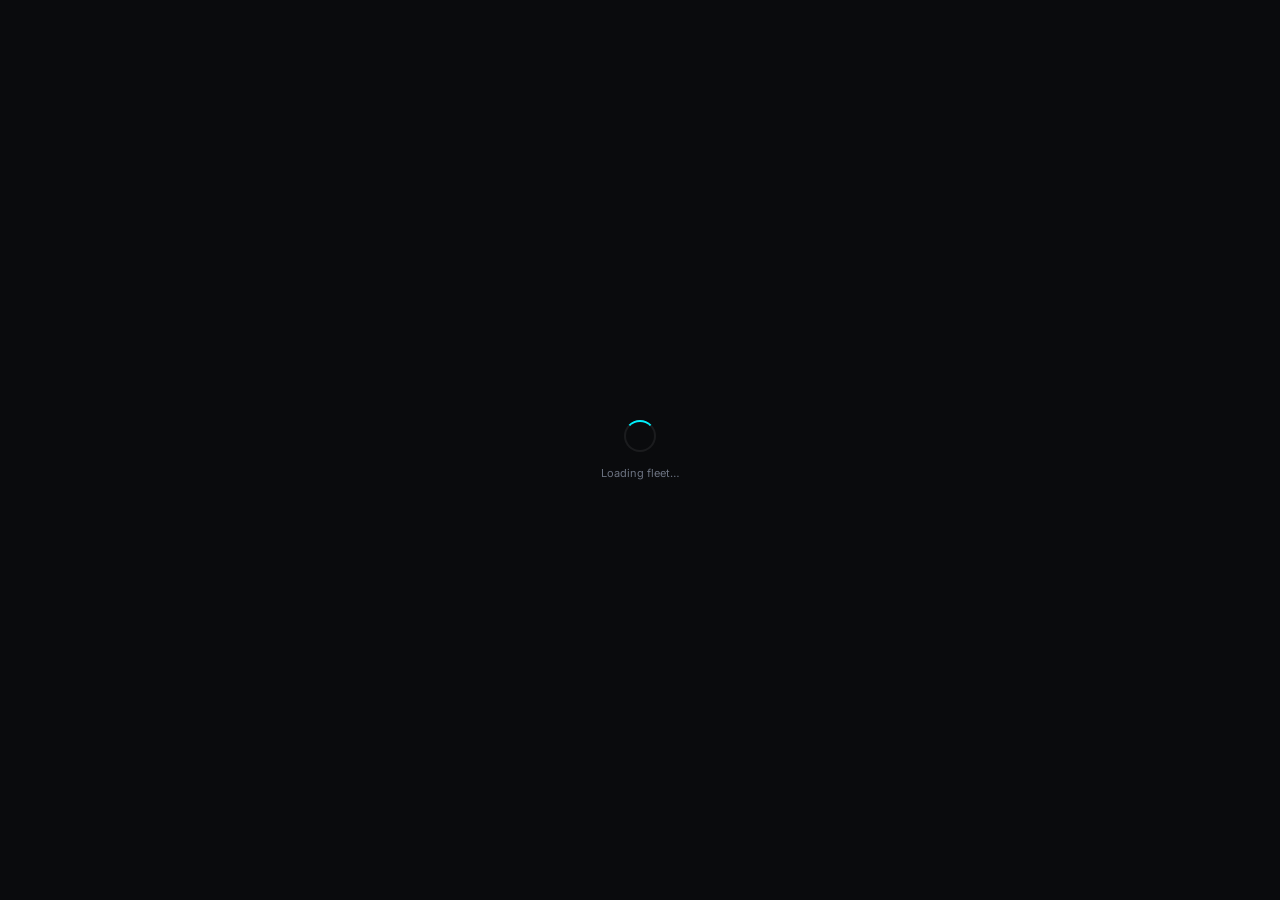
==== dashboard/fleet.html @ aa72e018 "fix: live ESKF track via background emitter, LIVE status bar, fleet page" ====
<!DOCTYPE html>
<html lang="en">
<head>
<meta charset="UTF-8"/>
<meta name="viewport" content="width=device-width, initial-scale=1.0"/>
<title>TRU-TRACK — Fleet</title>
<link rel="preconnect" href="https://fonts.googleapis.com">
<link href="https://fonts.googleapis.com/css2?family=Inter:wght@400;500;600;700;800&family=JetBrains+Mono:wght@500;700&display=swap" rel="stylesheet">
<link rel="stylesheet" href="https://unpkg.com/leaflet@1.9.4/dist/leaflet.css"/>
<script src="https://unpkg.com/leaflet@1.9.4/dist/leaflet.js"></script>
<style>
*{margin:0;padding:0;box-sizing:border-box}
:root{
  --bg:#0a0b0d;--card:rgba(15,17,22,0.97);--border:rgba(255,255,255,0.07);
  --border2:rgba(255,255,255,0.12);--text:#f0f1f3;--muted:#6b7280;
  --accent:#00f2fe;--accent2:#2d8cff;
  --green:#00e887;--yellow:#ffb800;--red:#ff4444;--purple:#a855f7;
  --font:'Inter',sans-serif;--mono:'JetBrains Mono',monospace;
}
html,body{height:100%;overflow:hidden;background:var(--bg);color:var(--text);font-family:var(--font)}

/* ── Layout ─────────────────────────────────────────────────────── */
.app{display:flex;height:100vh}
#map{flex:1;height:100vh}
.sidebar{width:310px;flex-shrink:0;height:100vh;background:var(--card);
  border-right:1px solid var(--border);display:flex;flex-direction:column;z-index:1000;
  backdrop-filter:blur(20px)}

/* ── Header ─────────────────────────────────────────────────────── */
.header{padding:14px 14px 12px;border-bottom:1px solid var(--border);display:flex;align-items:center;gap:9px}
.logo{width:30px;height:30px;border-radius:8px;background:linear-gradient(135deg,#00f2fe,#2d8cff);
      display:flex;align-items:center;justify-content:center;font-size:10px;font-weight:800;color:#000;flex-shrink:0}
.h-title{font-size:13px;font-weight:800;letter-spacing:-0.2px}
.h-sub{font-size:9px;color:var(--muted);margin-top:1px}
.back-btn{margin-left:auto;padding:4px 9px;border-radius:6px;background:rgba(255,255,255,0.04);
  border:1px solid var(--border);color:var(--muted);font-size:9px;cursor:pointer;
  text-decoration:none;transition:all 0.15s;white-space:nowrap;font-family:var(--font)}
.back-btn:hover{color:var(--text);border-color:var(--border2)}

/* ── Stat bar ───────────────────────────────────────────────────── */
.stats-bar{display:grid;grid-template-columns:repeat(3,1fr);border-bottom:1px solid var(--border);background:rgba(0,0,0,0.2)}
.stat{padding:10px 0;text-align:center}
.stat-num{font-size:20px;font-weight:800;font-family:var(--mono);display:block}
.stat-label{font-size:8px;color:var(--muted);text-transform:uppercase;letter-spacing:0.6px;margin-top:1px;display:block}
.g{color:var(--green)}.y{color:var(--yellow)}.r{color:var(--red)}

/* ── Section heading ────────────────────────────────────────────── */
.sec-head{padding:9px 13px 6px;font-size:8.5px;font-weight:700;text-transform:uppercase;
          letter-spacing:0.7px;color:var(--muted);display:flex;align-items:center;justify-content:space-between}
.sec-head span{display:flex;align-items:center;gap:5px}
.refresh-pill{padding:2px 7px;border-radius:8px;background:rgba(0,242,254,0.07);
              border:1px solid rgba(0,242,254,0.15);color:var(--accent);font-size:8px;cursor:pointer;transition:all 0.15s}
.refresh-pill:hover{background:rgba(0,242,254,0.16)}

/* ── Device list ────────────────────────────────────────────────── */
.device-list{overflow-y:auto;max-height:220px;padding:0 8px 8px}
.device-list::-webkit-scrollbar{width:2px}
.device-list::-webkit-scrollbar-thumb{background:var(--border)}

.dcard{display:flex;align-items:center;gap:8px;padding:9px 10px;border-radius:8px;
       margin-bottom:5px;border:1px solid var(--border);cursor:pointer;transition:all 0.15s;
       background:rgba(255,255,255,0.02);position:relative;overflow:hidden}
.dcard::before{content:'';position:absolute;left:0;top:0;bottom:0;width:2.5px;border-radius:2px}
.dcard.live::before{background:var(--green)}
.dcard.stale::before{background:var(--yellow)}
.dcard.offline::before{background:var(--red)}
.dcard:hover{background:rgba(255,255,255,0.05);border-color:var(--border2)}
.dcard.active{border-color:var(--accent);background:rgba(0,242,254,0.04)}
.d-dot{width:7px;height:7px;border-radius:50%;flex-shrink:0}
.d-dot.live{background:var(--green);box-shadow:0 0 6px var(--green)}
.d-dot.stale{background:var(--yellow)}.d-dot.offline{background:var(--red)}
.d-info{flex:1;min-width:0}
.d-id{font-size:10.5px;font-weight:700;font-family:var(--mono);white-space:nowrap;overflow:hidden;text-overflow:ellipsis}
.d-meta{font-size:8.5px;color:var(--muted);margin-top:1px}
.d-badge{font-size:8px;font-weight:700;padding:2px 6px;border-radius:8px;text-transform:uppercase;flex-shrink:0}
.d-badge.live{background:rgba(0,232,135,0.1);color:var(--green)}
.d-badge.stale{background:rgba(255,184,0,0.1);color:var(--yellow)}
.d-badge.offline{background:rgba(255,68,68,0.08);color:var(--red)}

/* ── Session picker ─────────────────────────────────────────────── */
.session-section{border-top:1px solid var(--border);padding:8px}
select{width:100%;background:#111316;color:var(--text);border:1px solid var(--border2);
       border-radius:7px;padding:8px 10px;font-size:10px;font-family:var(--mono);outline:none;cursor:pointer}
select:focus{border-color:var(--accent)}
select option{background:#111316}

.track-btns{display:grid;grid-template-columns:1fr 1fr;gap:6px;margin-top:7px}
.tbtn{padding:7px 4px;border-radius:7px;border:1px solid var(--border2);background:rgba(255,255,255,0.03);
      color:var(--muted);font-size:9px;font-weight:600;cursor:pointer;transition:all 0.15s;text-align:center;font-family:var(--font)}
.tbtn:hover{background:rgba(255,255,255,0.08);color:var(--text)}
.tbtn.active-gnss{background:rgba(255,59,48,0.1);border-color:rgba(255,59,48,0.4);color:#ff3b30}
.tbtn.active-eskf{background:rgba(45,140,255,0.1);border-color:rgba(45,140,255,0.4);color:#2d8cff}

/* ── Device info panel ──────────────────────────────────────────── */
.info-panel{border-top:1px solid var(--border);padding:8px 10px;flex:1;overflow-y:auto}
.info-panel::-webkit-scrollbar{width:2px}
.info-row{display:flex;justify-content:space-between;align-items:center;padding:4px 0;border-bottom:1px solid rgba(255,255,255,0.03)}
.info-row:last-child{border-bottom:none}
.info-lbl{font-size:8.5px;color:var(--muted);text-transform:uppercase;letter-spacing:0.4px}
.info-val{font-size:9.5px;font-family:var(--mono)}
.info-val.ok{color:var(--green)}.info-val.warn{color:var(--yellow)}.info-val.bad{color:var(--red)}

/* ── Status bar ─────────────────────────────────────────────────── */
.status-bar{padding:8px 13px;border-top:1px solid var(--border);display:flex;align-items:center;justify-content:space-between;flex-shrink:0}
.status-time{font-size:9px;color:var(--muted);font-family:var(--mono)}
.status-txt{font-size:9px;color:var(--muted)}

/* ── Map track legend ───────────────────────────────────────────── */
.map-legend{position:absolute;bottom:24px;right:12px;z-index:1000;background:rgba(10,11,13,0.9);
            backdrop-filter:blur(12px);border:1px solid var(--border2);border-radius:9px;padding:10px 13px;
            display:flex;flex-direction:column;gap:5px;min-width:140px}
.legend-row{display:flex;align-items:center;gap:7px;font-size:9px;color:var(--muted)}
.legend-line{width:22px;height:3px;border-radius:2px}

/* ── Leaflet popup ──────────────────────────────────────────────── */
.leaflet-popup-content-wrapper{background:rgba(12,14,20,0.96)!important;
  border:1px solid rgba(0,242,254,0.2)!important;border-radius:10px!important;
  box-shadow:0 12px 40px rgba(0,0,0,0.6)!important}
.leaflet-popup-content{margin:0!important;padding:0!important}
.leaflet-popup-tip{background:rgba(12,14,20,0.96)!important}
.leaflet-popup-close-button{color:rgba(255,255,255,0.5)!important;top:8px!important;right:8px!important}
.popup-body{padding:12px 14px;min-width:190px}
.popup-top{display:flex;align-items:center;gap:7px;margin-bottom:9px}
.popup-dot{width:8px;height:8px;border-radius:50%;flex-shrink:0}
.popup-id{font-family:var(--mono);font-size:10px;font-weight:700;color:#fff}
.popup-row{display:flex;justify-content:space-between;margin-bottom:4px}
.pl{font-size:8.5px;color:#6b7280;text-transform:uppercase;letter-spacing:0.4px}
.pv{font-size:9px;font-family:var(--mono);color:#e5e7eb}
.popup-select-btn{margin-top:10px;width:100%;padding:6px;border-radius:7px;
  background:rgba(0,242,254,0.08);border:1px solid rgba(0,242,254,0.2);
  color:#00f2fe;font-size:9px;font-weight:600;cursor:pointer;font-family:var(--font);transition:all 0.15s}
.popup-select-btn:hover{background:rgba(0,242,254,0.18)}

/* ── Loading ────────────────────────────────────────────────────── */
.loading{position:fixed;inset:0;background:var(--bg);z-index:9999;display:flex;flex-direction:column;align-items:center;justify-content:center;gap:14px}
.spinner{width:32px;height:32px;border:2.5px solid var(--border);border-top-color:var(--accent);border-radius:50%;animation:spin 0.7s linear infinite}
@keyframes spin{to{transform:rotate(360deg)}}
.loading p{font-size:11px;color:var(--muted)}

.empty{padding:20px;text-align:center;color:var(--muted);font-size:11px}
</style>
</head>
<body>

<div class="loading" id="loading"><div class="spinner"></div><p>Loading fleet…</p></div>

<div class="app" id="app" style="display:none">
  <!-- SIDEBAR -->
  <div class="sidebar">
    <div class="header">
      <div class="logo">TT</div>
      <div><div class="h-title">TRU-TRACK Fleet</div><div class="h-sub">Live fleet &amp; session tracking</div></div>
      <a class="back-btn" href="/">← Dashboard</a>
    </div>

    <div class="stats-bar">
      <div class="stat"><span class="stat-num" id="s-total">—</span><span class="stat-label">Devices</span></div>
      <div class="stat"><span class="stat-num g" id="s-live">—</span><span class="stat-label">Live</span></div>
      <div class="stat"><span class="stat-num r" id="s-off">—</span><span class="stat-label">Offline</span></div>
    </div>

    <!-- DEVICE LIST -->
    <div class="sec-head">
      <span>📡 Devices</span>
      <span class="refresh-pill" onclick="doFleetRefresh()">↻ <span id="cd">5s</span></span>
    </div>
    <div class="device-list" id="device-list"><div class="empty">Loading…</div></div>

    <!-- SESSION PICKER -->
    <div class="session-section">
      <div class="sec-head" style="padding:0 0 6px 0">
        <span>📂 Session — <span id="sel-dev-label" style="color:var(--accent);font-family:var(--mono)">select a device</span></span>
      </div>
      <select id="session-sel" disabled>
        <option value="">— select a device first —</option>
      </select>
      <div class="track-btns">
        <button class="tbtn" id="btn-gnss"  onclick="toggleTrack('gnss')">● GNSS track</button>
        <button class="tbtn" id="btn-eskf"  onclick="toggleTrack('eskf')">● ESKF track</button>
      </div>
    </div>

    <!-- DEVICE INFO -->
    <div class="sec-head" style="border-top:1px solid var(--border);padding-top:9px">
      <span>ℹ Device info</span>
    </div>
    <div class="info-panel" id="info-panel">
      <div class="empty" style="padding:12px 0">Select a device to view details</div>
    </div>

    <div class="status-bar">
      <span class="status-time" id="f-time">—</span>
      <span class="status-txt" id="f-txt">—</span>
    </div>
  </div>

  <!-- MAP -->
  <div style="position:relative;flex:1">
    <div id="map" style="width:100%;height:100vh"></div>
    <div class="map-legend">
      <div class="legend-row"><div class="legend-line" style="background:#00e887"></div>GNSS track</div>
      <div class="legend-row"><div class="legend-line" style="background:#2d8cff"></div>ESKF track</div>
      <div class="legend-row"><div class="legend-line" style="background:#00e887;border-radius:50%;width:10px;height:10px"></div>Live device</div>
      <div class="legend-row"><div class="legend-line" style="background:#ffb800;border-radius:50%;width:10px;height:10px"></div>Stale / no fix</div>
      <div class="legend-row"><div class="legend-line" style="background:#ff4444;border-radius:50%;width:10px;height:10px"></div>Offline</div>
    </div>
  </div>
</div>

<script>
const token = localStorage.getItem('access_token');
function api(url) {
  const h = {'Content-Type':'application/json'};
  if (token) h['Authorization'] = 'Bearer ' + token;
  return fetch(url, {headers:h, cache:'no-store'});
}

// ── IST helpers ───────────────────────────────────────────────────
function nowIST() {
  return new Date().toLocaleTimeString('en-IN',{timeZone:'Asia/Kolkata',hour12:false,
    hour:'2-digit',minute:'2-digit',second:'2-digit'}) + ' IST';
}
function ageStr(s) {
  if (s == null) return '—';
  if (s < 60)   return s.toFixed(0) + 's ago';
  if (s < 3600) return (s/60).toFixed(0) + 'm ago';
  return (s/3600).toFixed(1) + 'h ago';
}

// ── Map init ──────────────────────────────────────────────────────
const map = L.map('map',{zoomControl:true,attributionControl:false});
L.tileLayer('https://server.arcgisonline.com/ArcGIS/rest/services/World_Imagery/MapServer/tile/{z}/{y}/{x}',{maxZoom:20}).addTo(map);
L.tileLayer('https://{s}.basemaps.cartocdn.com/dark_only_labels/{z}/{x}/{y}{r}.png',{maxZoom:20,opacity:0.7}).addTo(map);
map.setView([21.17,72.83],13);

// ── State ─────────────────────────────────────────────────────────
let fleetData      = [];
let deviceMarkers  = {};
let gnssPolyline   = L.polyline([],{color:'#00e887',weight:3,opacity:0.9}).addTo(map);
let eskfPolyline   = L.polyline([],{color:'#2d8cff',weight:3,opacity:0.9}).addTo(map);
let selectedId     = null;
let selectedSessId = null;
let showGnss       = true;
let showEskf       = true;
let countdown      = 5;
let cdTimer        = null;
let liveInterval   = null;

function markerIcon(online, fix) {
  const c = online==='live'?(fix?'#00e887':'#ffb800'):online==='stale'?'#ffb800':'#ff4444';
  const sz = online==='live'?14:10;
  const gw = online==='live'?`box-shadow:0 0 8px ${c},0 0 16px ${c}55;`:'';
  return L.divIcon({
    className:'',
    html:`<div style="width:${sz}px;height:${sz}px;border-radius:50%;background:${c};
      border:2.5px solid rgba(255,255,255,0.85);${gw}transform:translate(-50%,-50%)"></div>`,
    iconSize:[0,0],iconAnchor:[0,0]
  });
}

function popupHtml(d) {
  const c = d.online==='live'?'#00e887':d.online==='stale'?'#ffb800':'#ff4444';
  const gw = d.online==='live'?`box-shadow:0 0 6px ${c};`:'';
  return `<div class="popup-body">
    <div class="popup-top">
      <div class="popup-dot" style="background:${c};${gw}"></div>
      <div class="popup-id">${d.device_id}</div>
    </div>
    <div class="popup-row"><span class="pl">Status</span><span class="pv">${d.online.toUpperCase()}</span></div>
    <div class="popup-row"><span class="pl">GNSS fix</span><span class="pv" style="color:${d.fix_valid?'#00e887':'#ffb800'}">${d.fix_valid?'✓ Valid':'✗ Lost'}</span></div>
    <div class="popup-row"><span class="pl">Sats / HDOP</span><span class="pv">${d.sats??'—'} / ${d.hdop!=null?Number(d.hdop).toFixed(1):'—'}</span></div>
    <div class="popup-row"><span class="pl">Speed</span><span class="pv">${d.speed_mps!=null?(Number(d.speed_mps)*3.6).toFixed(1)+' km/h':'—'}</span></div>
    <div class="popup-row"><span class="pl">Last seen</span><span class="pv">${(d.last_seen_display||'—').split(' ').slice(1).join(' ')+' IST'}</span></div>
    <div class="popup-row"><span class="pl">Age</span><span class="pv">${ageStr(d.age_s)}</span></div>
    <button class="popup-select-btn" onclick="selectDevice('${d.device_id}')">Select this device →</button>
  </div>`;
}

// ── Fleet fetch ───────────────────────────────────────────────────
async function doFleetRefresh() {
  clearInterval(cdTimer);
  try {
    const res = await api('/api/fleet');
    if (res.status===401){window.location.href='/login';return;}
    const data = await res.json();
    if (Array.isArray(data)) renderFleet(data);
  } catch(e) {
    document.getElementById('f-txt').textContent = 'Connection error';
  }
  startCountdown();
}

function startCountdown() {
  countdown = 5;
  document.getElementById('cd').textContent = '5s';
  clearInterval(cdTimer);
  cdTimer = setInterval(()=>{
    countdown--;
    document.getElementById('cd').textContent = countdown+'s';
    if (countdown<=0){clearInterval(cdTimer);doFleetRefresh();}
  },1000);
}

function renderFleet(devices) {
  fleetData = devices;
  const live  = devices.filter(d=>d.online==='live').length;
  const off   = devices.filter(d=>d.online!=='live').length;
  document.getElementById('s-total').textContent = devices.length;
  document.getElementById('s-live').textContent  = live;
  document.getElementById('s-off').textContent   = off;

  const order = {live:0,stale:1,offline:2};
  const sorted = [...devices].sort((a,b)=>(order[a.online]||9)-(order[b.online]||9));

  const list = document.getElementById('device-list');
  list.innerHTML = devices.length ? sorted.map(d=>{
    const lastT = d.last_seen_display ? d.last_seen_display.split(' ').slice(1).join(' ')+' IST' : '—';
    return `<div class="dcard ${d.lat&&d.lon?d.online:'offline'}${selectedId===d.device_id?' active':''}" onclick="selectDevice('${d.device_id}')">
      <div class="d-dot ${d.lat&&d.lon?d.online:'offline'}"></div>
      <div class="d-info">
        <div class="d-id" title="${d.device_id}">${d.device_id}</div>
        <div class="d-meta">${lastT} · ${ageStr(d.age_s)}</div>
      </div>
      <div class="d-badge ${d.online}">${d.online}</div>
    </div>`;
  }).join('') : `<div class="empty">No devices found</div>`;

  // Update markers
  const seen = new Set();
  for (const d of devices) {
    if (!d.lat||!d.lon) continue;
    seen.add(d.device_id);
    const ll   = [d.lat, d.lon];
    const icon = markerIcon(d.online, d.fix_valid);
    const html = popupHtml(d);
    if (deviceMarkers[d.device_id]) {
      deviceMarkers[d.device_id].setLatLng(ll).setIcon(icon);
      if (deviceMarkers[d.device_id].isPopupOpen())
        deviceMarkers[d.device_id].getPopup().setContent(html);
    } else {
      const m = L.marker(ll,{icon}).addTo(map)
        .bindPopup(html,{maxWidth:220,minWidth:200});
      m.on('click',()=>selectDevice(d.device_id));
      deviceMarkers[d.device_id] = m;
    }
  }
  for (const id of Object.keys(deviceMarkers)) {
    if (!seen.has(id)){map.removeLayer(deviceMarkers[id]);delete deviceMarkers[id];}
  }

  // If selected device is live, update its info panel
  if (selectedId) {
    const d = fleetData.find(x=>x.device_id===selectedId);
    if (d) renderInfoPanel(d);
  }

  document.getElementById('f-time').textContent = nowIST();
  document.getElementById('f-txt').textContent = `${devices.length} device${devices.length!==1?'s':''} · ${live} live`;
}

// ── Device selection ──────────────────────────────────────────────
async function selectDevice(id) {
  selectedId = id;

  // Highlight card
  document.querySelectorAll('.dcard').forEach(c=>c.classList.toggle('active',c.dataset&&c.dataset.id===id));

  // Fly to device
  const d = fleetData.find(x=>x.device_id===id);
  if (d&&d.lat&&d.lon) {
    map.setView([d.lat,d.lon],17,{animate:true});
    if (deviceMarkers[id]) deviceMarkers[id].openPopup();
  }

  document.getElementById('sel-dev-label').textContent = id;
  renderInfoPanel(d||{device_id:id});
  await loadSessions(id);
}

function renderInfoPanel(d) {
  const lastT = d.last_seen_display ? d.last_seen_display.split(' ').slice(1).join(' ')+' IST' : '—';
  const fixC  = d.fix_valid?'ok':'warn';
  const onC   = d.online==='live'?'ok':d.online==='stale'?'warn':'bad';
  document.getElementById('info-panel').innerHTML = `
    <div class="info-row"><span class="info-lbl">Status</span><span class="info-val ${onC}">${(d.online||'unknown').toUpperCase()}</span></div>
    <div class="info-row"><span class="info-lbl">GNSS Fix</span><span class="info-val ${fixC}">${d.fix_valid?'✓ Valid':'✗ Lost'}</span></div>
    <div class="info-row"><span class="info-lbl">Satellites</span><span class="info-val">${d.sats??'—'}</span></div>
    <div class="info-row"><span class="info-lbl">HDOP</span><span class="info-val">${d.hdop!=null?Number(d.hdop).toFixed(1):'—'}</span></div>
    <div class="info-row"><span class="info-lbl">Speed</span><span class="info-val">${d.speed_mps!=null?(Number(d.speed_mps)*3.6).toFixed(1)+' km/h':'—'}</span></div>
    <div class="info-row"><span class="info-lbl">WiFi</span><span class="info-val">${d.wifi_rssi_dbm!=null?d.wifi_rssi_dbm+' dBm':'—'}</span></div>
    <div class="info-row"><span class="info-lbl">ESKF</span><span class="info-val ${d.eskf_init?'ok':'warn'}">${d.eskf_init?'Initialized':'Waiting'}</span></div>
    <div class="info-row"><span class="info-lbl">Last seen</span><span class="info-val">${lastT}</span></div>
    <div class="info-row"><span class="info-lbl">Age</span><span class="info-val">${ageStr(d.age_s)}</span></div>
    <div class="info-row"><span class="info-lbl">Firmware</span><span class="info-val">${d.fw_version||'—'}</span></div>
  `;
}

// ── Sessions ──────────────────────────────────────────────────────
async function loadSessions(device_id) {
  const sel = document.getElementById('session-sel');
  sel.disabled = true;
  sel.innerHTML = '<option value="">Loading…</option>';
  gnssPolyline.setLatLngs([]);
  eskfPolyline.setLatLngs([]);

  try {
    const res  = await api(`/api/sessions/${encodeURIComponent(device_id)}`);
    const list = await res.json();
    if (!Array.isArray(list)||!list.length) {
      sel.innerHTML = '<option value="">No sessions found</option>';
      return;
    }
    sel.innerHTML = `<option value="LIVE">▶ LIVE — latest position</option>` +
      list.map(s=>`<option value="${s.session_id||''}">${s.label||s.session_id||'Session'}</option>`).join('');
    sel.disabled = false;
    sel.onchange = () => loadTrack(device_id, sel.value);
    // Auto-load live
    sel.value = 'LIVE';
    await loadTrack(device_id, 'LIVE');
  } catch(e) {
    sel.innerHTML = '<option value="">Error loading sessions</option>';
  }
}

// ── Track loading ─────────────────────────────────────────────────
async function loadTrack(device_id, session_key) {
  clearInterval(liveInterval);
  gnssPolyline.setLatLngs([]);
  eskfPolyline.setLatLngs([]);

  if (session_key === 'LIVE') {
    await fetchLiveTrack(device_id);
    liveInterval = setInterval(()=>fetchLiveTrack(device_id), 5000);
  } else {
    await fetchHistoricalTrack(device_id, session_key);
  }
}

async function fetchLiveTrack(device_id) {
  // For live, fetch last 5 minutes of track
  const end   = new Date();
  const start = new Date(end.getTime() - 5*60*1000);
  const q = `?start=${start.toISOString()}&end=${end.toISOString()}`;
  try {
    const [rg, re] = await Promise.all([
      api(`/api/gnss/track/${encodeURIComponent(device_id)}${q}`),
      api(`/api/eskf/track/${encodeURIComponent(device_id)}${q}`)
    ]);
    const gd = await rg.json();
    const ed = await re.json();
    applyTrack(gd, ed, true);
  } catch(e){}
}

async function fetchHistoricalTrack(device_id, session_id) {
  const q = session_id ? `?session_id=${encodeURIComponent(session_id)}` : '';
  try {
    const [rg, re] = await Promise.all([
      api(`/api/gnss/track/${encodeURIComponent(device_id)}${q}`),
      api(`/api/eskf/track/${encodeURIComponent(device_id)}${q}`)
    ]);
    const gd = await rg.json();
    const ed = await re.json();
    applyTrack(gd, ed, false);
  } catch(e){}
}

function applyTrack(gnssData, eskfData, fitBounds) {
  const gPath = Array.isArray(gnssData)
    ? gnssData.filter(p=>p.lat&&p.lon&&Math.abs(p.lat)>0.01).map(p=>([p.lat,p.lon])) : [];
  const ePath = Array.isArray(eskfData)
    ? eskfData.filter(p=>p.lat&&p.lon&&Math.abs(p.lat)>0.01).map(p=>([p.lat,p.lon])) : [];

  if (showGnss) gnssPolyline.setLatLngs(gPath);
  if (showEskf) eskfPolyline.setLatLngs(ePath);

  if (fitBounds) {
    const all = [...gPath, ...ePath];
    if (all.length > 1) {
      map.fitBounds(L.latLngBounds(all), {padding:[40,40]});
    } else if (all.length === 1) {
      map.setView(all[0], 17);
    }
  }
}

function toggleTrack(type) {
  if (type==='gnss') {
    showGnss = !showGnss;
    document.getElementById('btn-gnss').classList.toggle('active-gnss', showGnss);
    if (!showGnss) gnssPolyline.setLatLngs([]);
    else { const sel=document.getElementById('session-sel'); if(selectedId) loadTrack(selectedId, sel.value); }
  } else {
    showEskf = !showEskf;
    document.getElementById('btn-eskf').classList.toggle('active-eskf', showEskf);
    if (!showEskf) eskfPolyline.setLatLngs([]);
    else { const sel=document.getElementById('session-sel'); if(selectedId) loadTrack(selectedId, sel.value); }
  }
}

// ── Init ──────────────────────────────────────────────────────────
async function init() {
  if (!token) { window.location.href='/login'; return; }
  document.getElementById('loading').style.display = 'none';
  document.getElementById('app').style.display = 'flex';
  // Set initial track btn states
  document.getElementById('btn-gnss').classList.add('active-gnss');
  document.getElementById('btn-eskf').classList.add('active-eskf');
  await doFleetRefresh();
}

init();
</script>
</body>
</html>
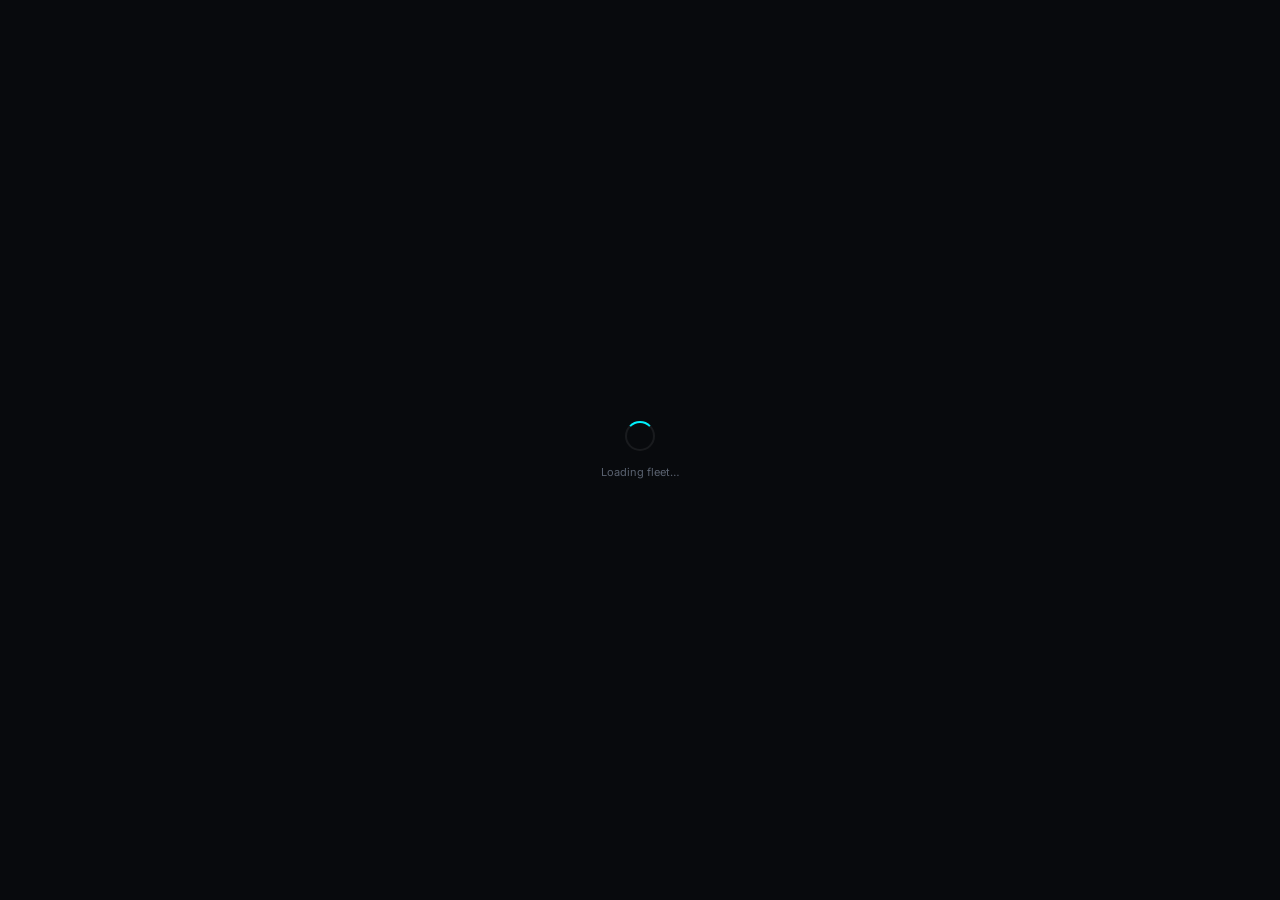
==== commit 9463cc4d: "fix: fleet token key tt_access_token, fleet route nginx, socket.io safe init" ====
--- a/dashboard/fleet.html
+++ b/dashboard/fleet.html
@@ -4,509 +4,552 @@
 <meta charset="UTF-8"/>
 <meta name="viewport" content="width=device-width, initial-scale=1.0"/>
 <title>TRU-TRACK — Fleet</title>
-<link rel="preconnect" href="https://fonts.googleapis.com">
 <link href="https://fonts.googleapis.com/css2?family=Inter:wght@400;500;600;700;800&family=JetBrains+Mono:wght@500;700&display=swap" rel="stylesheet">
 <link rel="stylesheet" href="https://unpkg.com/leaflet@1.9.4/dist/leaflet.css"/>
 <script src="https://unpkg.com/leaflet@1.9.4/dist/leaflet.js"></script>
+<script src="/socket.io/socket.io.js"></script>
 <style>
 *{margin:0;padding:0;box-sizing:border-box}
 :root{
-  --bg:#0a0b0d;--card:rgba(15,17,22,0.97);--border:rgba(255,255,255,0.07);
-  --border2:rgba(255,255,255,0.12);--text:#f0f1f3;--muted:#6b7280;
-  --accent:#00f2fe;--accent2:#2d8cff;
-  --green:#00e887;--yellow:#ffb800;--red:#ff4444;--purple:#a855f7;
+  --bg:#080a0d;--card:#0e1014;--border:rgba(255,255,255,0.07);
+  --border2:rgba(255,255,255,0.13);--text:#f0f1f3;--muted:#5a6270;
+  --green:#00e887;--yellow:#ffb800;--red:#ff4444;
   --font:'Inter',sans-serif;--mono:'JetBrains Mono',monospace;
 }
 html,body{height:100%;overflow:hidden;background:var(--bg);color:var(--text);font-family:var(--font)}
-
-/* ── Layout ─────────────────────────────────────────────────────── */
 .app{display:flex;height:100vh}
+
+/* ── Map ───────────────────────────────────────────────── */
 #map{flex:1;height:100vh}
-.sidebar{width:310px;flex-shrink:0;height:100vh;background:var(--card);
-  border-right:1px solid var(--border);display:flex;flex-direction:column;z-index:1000;
-  backdrop-filter:blur(20px)}
-
-/* ── Header ─────────────────────────────────────────────────────── */
-.header{padding:14px 14px 12px;border-bottom:1px solid var(--border);display:flex;align-items:center;gap:9px}
-.logo{width:30px;height:30px;border-radius:8px;background:linear-gradient(135deg,#00f2fe,#2d8cff);
-      display:flex;align-items:center;justify-content:center;font-size:10px;font-weight:800;color:#000;flex-shrink:0}
-.h-title{font-size:13px;font-weight:800;letter-spacing:-0.2px}
-.h-sub{font-size:9px;color:var(--muted);margin-top:1px}
-.back-btn{margin-left:auto;padding:4px 9px;border-radius:6px;background:rgba(255,255,255,0.04);
-  border:1px solid var(--border);color:var(--muted);font-size:9px;cursor:pointer;
-  text-decoration:none;transition:all 0.15s;white-space:nowrap;font-family:var(--font)}
-.back-btn:hover{color:var(--text);border-color:var(--border2)}
-
-/* ── Stat bar ───────────────────────────────────────────────────── */
-.stats-bar{display:grid;grid-template-columns:repeat(3,1fr);border-bottom:1px solid var(--border);background:rgba(0,0,0,0.2)}
+
+/* ── Sidebar ───────────────────────────────────────────── */
+.sidebar{
+  width:290px;flex-shrink:0;height:100vh;
+  background:var(--card);border-right:1px solid var(--border);
+  display:flex;flex-direction:column;z-index:1000;
+}
+
+/* Header */
+.hdr{padding:14px 14px 12px;border-bottom:1px solid var(--border);
+  display:flex;align-items:center;gap:9px}
+.logo{width:32px;height:32px;border-radius:9px;
+  background:linear-gradient(135deg,#00f2fe,#2d8cff);
+  display:flex;align-items:center;justify-content:center;
+  font-size:11px;font-weight:800;color:#000;flex-shrink:0}
+.hdr-text{flex:1}
+.hdr-t{font-size:13px;font-weight:800;letter-spacing:-0.2px}
+.hdr-s{font-size:9px;color:var(--muted);margin-top:1px}
+.back{padding:4px 9px;border-radius:6px;
+  background:rgba(255,255,255,0.04);border:1px solid var(--border);
+  color:var(--muted);font-size:9px;text-decoration:none;
+  transition:all 0.15s;white-space:nowrap}
+.back:hover{color:var(--text);border-color:var(--border2)}
+
+/* Stats */
+.stats{display:grid;grid-template-columns:repeat(3,1fr);
+  border-bottom:1px solid var(--border)}
 .stat{padding:10px 0;text-align:center}
-.stat-num{font-size:20px;font-weight:800;font-family:var(--mono);display:block}
-.stat-label{font-size:8px;color:var(--muted);text-transform:uppercase;letter-spacing:0.6px;margin-top:1px;display:block}
+.stat-n{font-size:20px;font-weight:800;font-family:var(--mono);display:block}
+.stat-l{font-size:8px;color:var(--muted);text-transform:uppercase;
+  letter-spacing:0.6px;margin-top:1px;display:block}
 .g{color:var(--green)}.y{color:var(--yellow)}.r{color:var(--red)}
 
-/* ── Section heading ────────────────────────────────────────────── */
-.sec-head{padding:9px 13px 6px;font-size:8.5px;font-weight:700;text-transform:uppercase;
-          letter-spacing:0.7px;color:var(--muted);display:flex;align-items:center;justify-content:space-between}
-.sec-head span{display:flex;align-items:center;gap:5px}
-.refresh-pill{padding:2px 7px;border-radius:8px;background:rgba(0,242,254,0.07);
-              border:1px solid rgba(0,242,254,0.15);color:var(--accent);font-size:8px;cursor:pointer;transition:all 0.15s}
-.refresh-pill:hover{background:rgba(0,242,254,0.16)}
-
-/* ── Device list ────────────────────────────────────────────────── */
-.device-list{overflow-y:auto;max-height:220px;padding:0 8px 8px}
-.device-list::-webkit-scrollbar{width:2px}
-.device-list::-webkit-scrollbar-thumb{background:var(--border)}
-
-.dcard{display:flex;align-items:center;gap:8px;padding:9px 10px;border-radius:8px;
-       margin-bottom:5px;border:1px solid var(--border);cursor:pointer;transition:all 0.15s;
-       background:rgba(255,255,255,0.02);position:relative;overflow:hidden}
-.dcard::before{content:'';position:absolute;left:0;top:0;bottom:0;width:2.5px;border-radius:2px}
-.dcard.live::before{background:var(--green)}
-.dcard.stale::before{background:var(--yellow)}
-.dcard.offline::before{background:var(--red)}
-.dcard:hover{background:rgba(255,255,255,0.05);border-color:var(--border2)}
-.dcard.active{border-color:var(--accent);background:rgba(0,242,254,0.04)}
+/* Action buttons */
+.actions{display:flex;gap:6px;padding:9px 10px;border-bottom:1px solid var(--border)}
+.btn{flex:1;padding:7px 4px;border-radius:7px;font-size:9.5px;font-weight:600;
+  cursor:pointer;transition:all 0.15s;text-align:center;font-family:var(--font);border:1px solid}
+.btn-live{background:rgba(0,232,135,0.08);border-color:rgba(0,232,135,0.25);color:var(--green)}
+.btn-live:hover{background:rgba(0,232,135,0.18)}
+.btn-all{background:rgba(255,255,255,0.04);border-color:var(--border2);color:var(--text)}
+.btn-all:hover{background:rgba(255,255,255,0.09)}
+.btn-none{background:rgba(255,68,68,0.05);border-color:rgba(255,68,68,0.2);color:var(--red)}
+.btn-none:hover{background:rgba(255,68,68,0.12)}
+
+/* Device list */
+.sec-label{padding:7px 12px 4px;font-size:8px;font-weight:700;
+  text-transform:uppercase;letter-spacing:0.8px;color:var(--muted)}
+.dlist{overflow-y:auto;flex:1;padding:0 8px 8px}
+.dlist::-webkit-scrollbar{width:2px}
+.dlist::-webkit-scrollbar-thumb{background:var(--border2)}
+
+/* Device card */
+.dcard{display:flex;align-items:center;gap:0;padding:0;
+  border-radius:9px;margin-bottom:6px;border:1px solid var(--border);
+  background:rgba(255,255,255,0.015);overflow:hidden;
+  transition:border-color 0.15s}
+.dcard.checked{border-color:var(--accent, #666)}
+.dcard:hover{border-color:var(--border2)}
+
+/* Checkbox area */
+.cb-wrap{padding:12px 10px 12px 12px;display:flex;align-items:center;cursor:pointer;flex-shrink:0}
+.cb{width:16px;height:16px;border-radius:4px;border:1.5px solid var(--border2);
+  display:flex;align-items:center;justify-content:center;flex-shrink:0;
+  transition:all 0.15s;cursor:pointer}
+.cb.on{border-color:transparent}
+.cb svg{display:none}
+.cb.on svg{display:block}
+
+/* Device info */
+.d-info{flex:1;padding:10px 10px 10px 0;min-width:0;cursor:pointer}
+.d-top{display:flex;align-items:center;gap:6px;margin-bottom:5px}
 .d-dot{width:7px;height:7px;border-radius:50%;flex-shrink:0}
-.d-dot.live{background:var(--green);box-shadow:0 0 6px var(--green)}
-.d-dot.stale{background:var(--yellow)}.d-dot.offline{background:var(--red)}
-.d-info{flex:1;min-width:0}
-.d-id{font-size:10.5px;font-weight:700;font-family:var(--mono);white-space:nowrap;overflow:hidden;text-overflow:ellipsis}
-.d-meta{font-size:8.5px;color:var(--muted);margin-top:1px}
-.d-badge{font-size:8px;font-weight:700;padding:2px 6px;border-radius:8px;text-transform:uppercase;flex-shrink:0}
+.d-dot.live{box-shadow:0 0 6px currentColor}
+.d-id{font-size:10px;font-weight:700;font-family:var(--mono);
+  white-space:nowrap;overflow:hidden;text-overflow:ellipsis;flex:1}
+.d-badge{font-size:8px;font-weight:700;padding:2px 6px;border-radius:8px;
+  text-transform:uppercase;flex-shrink:0}
 .d-badge.live{background:rgba(0,232,135,0.1);color:var(--green)}
 .d-badge.stale{background:rgba(255,184,0,0.1);color:var(--yellow)}
-.d-badge.offline{background:rgba(255,68,68,0.08);color:var(--red)}
-
-/* ── Session picker ─────────────────────────────────────────────── */
-.session-section{border-top:1px solid var(--border);padding:8px}
-select{width:100%;background:#111316;color:var(--text);border:1px solid var(--border2);
-       border-radius:7px;padding:8px 10px;font-size:10px;font-family:var(--mono);outline:none;cursor:pointer}
-select:focus{border-color:var(--accent)}
-select option{background:#111316}
-
-.track-btns{display:grid;grid-template-columns:1fr 1fr;gap:6px;margin-top:7px}
-.tbtn{padding:7px 4px;border-radius:7px;border:1px solid var(--border2);background:rgba(255,255,255,0.03);
-      color:var(--muted);font-size:9px;font-weight:600;cursor:pointer;transition:all 0.15s;text-align:center;font-family:var(--font)}
-.tbtn:hover{background:rgba(255,255,255,0.08);color:var(--text)}
-.tbtn.active-gnss{background:rgba(255,59,48,0.1);border-color:rgba(255,59,48,0.4);color:#ff3b30}
-.tbtn.active-eskf{background:rgba(45,140,255,0.1);border-color:rgba(45,140,255,0.4);color:#2d8cff}
-
-/* ── Device info panel ──────────────────────────────────────────── */
-.info-panel{border-top:1px solid var(--border);padding:8px 10px;flex:1;overflow-y:auto}
-.info-panel::-webkit-scrollbar{width:2px}
-.info-row{display:flex;justify-content:space-between;align-items:center;padding:4px 0;border-bottom:1px solid rgba(255,255,255,0.03)}
-.info-row:last-child{border-bottom:none}
-.info-lbl{font-size:8.5px;color:var(--muted);text-transform:uppercase;letter-spacing:0.4px}
-.info-val{font-size:9.5px;font-family:var(--mono)}
-.info-val.ok{color:var(--green)}.info-val.warn{color:var(--yellow)}.info-val.bad{color:var(--red)}
-
-/* ── Status bar ─────────────────────────────────────────────────── */
-.status-bar{padding:8px 13px;border-top:1px solid var(--border);display:flex;align-items:center;justify-content:space-between;flex-shrink:0}
-.status-time{font-size:9px;color:var(--muted);font-family:var(--mono)}
-.status-txt{font-size:9px;color:var(--muted)}
-
-/* ── Map track legend ───────────────────────────────────────────── */
-.map-legend{position:absolute;bottom:24px;right:12px;z-index:1000;background:rgba(10,11,13,0.9);
-            backdrop-filter:blur(12px);border:1px solid var(--border2);border-radius:9px;padding:10px 13px;
-            display:flex;flex-direction:column;gap:5px;min-width:140px}
-.legend-row{display:flex;align-items:center;gap:7px;font-size:9px;color:var(--muted)}
-.legend-line{width:22px;height:3px;border-radius:2px}
-
-/* ── Leaflet popup ──────────────────────────────────────────────── */
+.d-badge.offline{background:rgba(255,68,68,0.07);color:var(--red)}
+.d-stats{display:grid;grid-template-columns:1fr 1fr;gap:3px 10px}
+.d-stat{display:flex;flex-direction:column;gap:0}
+.d-stat-l{font-size:7.5px;color:var(--muted);text-transform:uppercase;letter-spacing:0.3px}
+.d-stat-v{font-size:9px;font-family:var(--mono)}
+.d-pkts{font-size:8px;color:var(--muted);margin-top:4px;font-family:var(--mono)}
+
+/* Color strip */
+.d-strip{width:3px;flex-shrink:0;align-self:stretch}
+
+/* Refresh bar */
+.rfr{padding:7px 10px;border-top:1px solid var(--border);
+  display:flex;align-items:center;justify-content:space-between;flex-shrink:0}
+.rfr-l{font-size:8.5px;color:var(--muted)}
+.rfr-t{font-family:var(--mono);color:#00f2fe;font-size:8.5px}
+.rfr-btn{padding:3px 8px;border-radius:5px;
+  background:rgba(0,242,254,0.07);border:1px solid rgba(0,242,254,0.18);
+  color:#00f2fe;font-size:8.5px;cursor:pointer;font-family:var(--font)}
+.rfr-btn:hover{background:rgba(0,242,254,0.16)}
+
+/* Footer */
+.ftr{padding:7px 12px;border-top:1px solid var(--border);
+  display:flex;justify-content:space-between;align-items:center;flex-shrink:0}
+.ftr-t{font-size:8.5px;color:var(--muted);font-family:var(--mono)}
+
+/* Map overlays */
+.map-wrap{position:relative;flex:1}
+.fit-btn{position:absolute;top:12px;right:12px;z-index:1000;
+  padding:8px 12px;border-radius:8px;
+  background:rgba(10,11,13,0.92);backdrop-filter:blur(12px);
+  border:1px solid var(--border2);color:var(--text);font-size:10px;
+  font-weight:600;cursor:pointer;font-family:var(--font);
+  transition:all 0.15s}
+.fit-btn:hover{background:rgba(255,255,255,0.1)}
+
+/* Legend */
+.legend{position:absolute;bottom:22px;right:12px;z-index:1000;
+  background:rgba(10,11,13,0.92);backdrop-filter:blur(12px);
+  border:1px solid var(--border2);border-radius:9px;padding:10px 13px;
+  min-width:120px}
+.leg-row{display:flex;align-items:center;gap:7px;
+  font-size:8.5px;color:var(--muted);margin-bottom:4px}
+.leg-row:last-child{margin-bottom:0}
+.leg-line{width:18px;height:3px;border-radius:2px;flex-shrink:0}
+
+/* Popup */
 .leaflet-popup-content-wrapper{background:rgba(12,14,20,0.96)!important;
-  border:1px solid rgba(0,242,254,0.2)!important;border-radius:10px!important;
+  border:1px solid rgba(255,255,255,0.12)!important;border-radius:10px!important;
   box-shadow:0 12px 40px rgba(0,0,0,0.6)!important}
 .leaflet-popup-content{margin:0!important;padding:0!important}
 .leaflet-popup-tip{background:rgba(12,14,20,0.96)!important}
-.leaflet-popup-close-button{color:rgba(255,255,255,0.5)!important;top:8px!important;right:8px!important}
-.popup-body{padding:12px 14px;min-width:190px}
-.popup-top{display:flex;align-items:center;gap:7px;margin-bottom:9px}
-.popup-dot{width:8px;height:8px;border-radius:50%;flex-shrink:0}
-.popup-id{font-family:var(--mono);font-size:10px;font-weight:700;color:#fff}
-.popup-row{display:flex;justify-content:space-between;margin-bottom:4px}
-.pl{font-size:8.5px;color:#6b7280;text-transform:uppercase;letter-spacing:0.4px}
+.leaflet-popup-close-button{color:rgba(255,255,255,0.4)!important;top:7px!important;right:7px!important}
+.pop{padding:12px 14px;min-width:170px}
+.pop-top{display:flex;align-items:center;gap:7px;margin-bottom:9px}
+.pop-dot{width:9px;height:9px;border-radius:50%;flex-shrink:0}
+.pop-id{font-family:var(--mono);font-size:10px;font-weight:700;color:#fff}
+.pr{display:flex;justify-content:space-between;margin-bottom:4px}
+.pl{font-size:8px;color:#6b7280;text-transform:uppercase;letter-spacing:0.4px}
 .pv{font-size:9px;font-family:var(--mono);color:#e5e7eb}
-.popup-select-btn{margin-top:10px;width:100%;padding:6px;border-radius:7px;
-  background:rgba(0,242,254,0.08);border:1px solid rgba(0,242,254,0.2);
-  color:#00f2fe;font-size:9px;font-weight:600;cursor:pointer;font-family:var(--font);transition:all 0.15s}
-.popup-select-btn:hover{background:rgba(0,242,254,0.18)}
-
-/* ── Loading ────────────────────────────────────────────────────── */
-.loading{position:fixed;inset:0;background:var(--bg);z-index:9999;display:flex;flex-direction:column;align-items:center;justify-content:center;gap:14px}
-.spinner{width:32px;height:32px;border:2.5px solid var(--border);border-top-color:var(--accent);border-radius:50%;animation:spin 0.7s linear infinite}
-@keyframes spin{to{transform:rotate(360deg)}}
+
+/* Loading */
+.loading{position:fixed;inset:0;background:var(--bg);z-index:9999;
+  display:flex;flex-direction:column;align-items:center;justify-content:center;gap:14px}
+.spin{width:30px;height:30px;border:2.5px solid var(--border);
+  border-top-color:#00f2fe;border-radius:50%;animation:sp 0.7s linear infinite}
+@keyframes sp{to{transform:rotate(360deg)}}
 .loading p{font-size:11px;color:var(--muted)}
-
-.empty{padding:20px;text-align:center;color:var(--muted);font-size:11px}
 </style>
 </head>
 <body>
 
-<div class="loading" id="loading"><div class="spinner"></div><p>Loading fleet…</p></div>
+<div class="loading" id="loading"><div class="spin"></div><p>Loading fleet…</p></div>
 
 <div class="app" id="app" style="display:none">
+  <!-- MAP -->
+  <div class="map-wrap">
+    <div id="map" style="width:100%;height:100vh"></div>
+    <button class="fit-btn" onclick="fitAll()">⊡ Fit all</button>
+    <div class="legend" id="legend" style="display:none"></div>
+  </div>
+
   <!-- SIDEBAR -->
   <div class="sidebar">
-    <div class="header">
+    <div class="hdr">
       <div class="logo">TT</div>
-      <div><div class="h-title">TRU-TRACK Fleet</div><div class="h-sub">Live fleet &amp; session tracking</div></div>
-      <a class="back-btn" href="/">← Dashboard</a>
+      <div class="hdr-text">
+        <div class="hdr-t">Fleet Map</div>
+        <div class="hdr-s">Multi-device live tracking</div>
+      </div>
+      <a class="back" href="/">← Dashboard</a>
     </div>
 
-    <div class="stats-bar">
-      <div class="stat"><span class="stat-num" id="s-total">—</span><span class="stat-label">Devices</span></div>
-      <div class="stat"><span class="stat-num g" id="s-live">—</span><span class="stat-label">Live</span></div>
-      <div class="stat"><span class="stat-num r" id="s-off">—</span><span class="stat-label">Offline</span></div>
+    <div class="stats">
+      <div class="stat"><span class="stat-n g" id="s-live">—</span><span class="stat-l">Live</span></div>
+      <div class="stat"><span class="stat-n y" id="s-sel">—</span><span class="stat-l">Selected</span></div>
+      <div class="stat"><span class="stat-n" id="s-pkt" style="color:#00f2fe">—</span><span class="stat-l">Pkts/s</span></div>
     </div>
 
-    <!-- DEVICE LIST -->
-    <div class="sec-head">
-      <span>📡 Devices</span>
-      <span class="refresh-pill" onclick="doFleetRefresh()">↻ <span id="cd">5s</span></span>
+    <div class="actions">
+      <button class="btn btn-live" onclick="selectLive()">● Show live</button>
+      <button class="btn btn-all"  onclick="selectAll()">☑ All</button>
+      <button class="btn btn-none" onclick="selectNone()">☐ None</button>
     </div>
-    <div class="device-list" id="device-list"><div class="empty">Loading…</div></div>
-
-    <!-- SESSION PICKER -->
-    <div class="session-section">
-      <div class="sec-head" style="padding:0 0 6px 0">
-        <span>📂 Session — <span id="sel-dev-label" style="color:var(--accent);font-family:var(--mono)">select a device</span></span>
-      </div>
-      <select id="session-sel" disabled>
-        <option value="">— select a device first —</option>
-      </select>
-      <div class="track-btns">
-        <button class="tbtn" id="btn-gnss"  onclick="toggleTrack('gnss')">● GNSS track</button>
-        <button class="tbtn" id="btn-eskf"  onclick="toggleTrack('eskf')">● ESKF track</button>
-      </div>
+
+    <div class="sec-label">Devices</div>
+    <div class="dlist" id="dlist"><div style="padding:16px;text-align:center;color:var(--muted);font-size:11px">Loading…</div></div>
+
+    <div class="rfr">
+      <span class="rfr-l">Refresh <span class="rfr-t" id="cd">5s</span></span>
+      <button class="rfr-btn" onclick="doFleet()">↻ Now</button>
     </div>
 
-    <!-- DEVICE INFO -->
-    <div class="sec-head" style="border-top:1px solid var(--border);padding-top:9px">
-      <span>ℹ Device info</span>
-    </div>
-    <div class="info-panel" id="info-panel">
-      <div class="empty" style="padding:12px 0">Select a device to view details</div>
-    </div>
-
-    <div class="status-bar">
-      <span class="status-time" id="f-time">—</span>
-      <span class="status-txt" id="f-txt">—</span>
-    </div>
-  </div>
-
-  <!-- MAP -->
-  <div style="position:relative;flex:1">
-    <div id="map" style="width:100%;height:100vh"></div>
-    <div class="map-legend">
-      <div class="legend-row"><div class="legend-line" style="background:#00e887"></div>GNSS track</div>
-      <div class="legend-row"><div class="legend-line" style="background:#2d8cff"></div>ESKF track</div>
-      <div class="legend-row"><div class="legend-line" style="background:#00e887;border-radius:50%;width:10px;height:10px"></div>Live device</div>
-      <div class="legend-row"><div class="legend-line" style="background:#ffb800;border-radius:50%;width:10px;height:10px"></div>Stale / no fix</div>
-      <div class="legend-row"><div class="legend-line" style="background:#ff4444;border-radius:50%;width:10px;height:10px"></div>Offline</div>
+    <div class="ftr">
+      <span class="ftr-t" id="ftr-t">—</span>
+      <span class="ftr-t" id="ftr-s">—</span>
     </div>
   </div>
 </div>
 
 <script>
-const token = localStorage.getItem('access_token');
-function api(url) {
-  const h = {'Content-Type':'application/json'};
-  if (token) h['Authorization'] = 'Bearer ' + token;
-  return fetch(url, {headers:h, cache:'no-store'});
-}
-
-// ── IST helpers ───────────────────────────────────────────────────
-function nowIST() {
-  return new Date().toLocaleTimeString('en-IN',{timeZone:'Asia/Kolkata',hour12:false,
-    hour:'2-digit',minute:'2-digit',second:'2-digit'}) + ' IST';
-}
-function ageStr(s) {
-  if (s == null) return '—';
-  if (s < 60)   return s.toFixed(0) + 's ago';
-  if (s < 3600) return (s/60).toFixed(0) + 'm ago';
-  return (s/3600).toFixed(1) + 'h ago';
-}
-
-// ── Map init ──────────────────────────────────────────────────────
+const token = localStorage.getItem('tt_access_token');
+function api(u){
+  const h={'Content-Type':'application/json'};
+  if(token) h['Authorization']='Bearer '+token;
+  return fetch(u,{headers:h,cache:'no-store'});
+}
+
+// ── Colour palette ─────────────────────────────────────
+const PALETTE = [
+  '#2d8cff','#00e887','#f97316','#a855f7',
+  '#eab308','#ec4899','#06b6d4','#ef4444'
+];
+let colorIdx = 0;
+const deviceColors = {};
+function getColor(did){
+  if(!deviceColors[did]) deviceColors[did] = PALETTE[(colorIdx++)%PALETTE.length];
+  return deviceColors[did];
+}
+
+// ── Helpers ─────────────────────────────────────────────
+function nowIST(){
+  return new Date().toLocaleTimeString('en-IN',{
+    timeZone:'Asia/Kolkata',hour12:false,
+    hour:'2-digit',minute:'2-digit',second:'2-digit'
+  })+' IST';
+}
+function ageStr(s){
+  if(s==null)return '—';
+  if(s<60)  return s.toFixed(0)+'s ago';
+  if(s<3600)return (s/60).toFixed(0)+'m ago';
+  return (s/3600).toFixed(1)+'h ago';
+}
+
+// ── State ────────────────────────────────────────────────
+let fleetData   = [];
+let selected    = new Set();   // checked device_ids
+let countdown   = 5;
+let cdTimer     = null;
+let pktRates    = {};
+let pktCounts   = {};
+let pktTimer    = null;
+
+// Per-device map objects (always created for all devices with position)
+let devMarkers    = {};   // device_id → L.marker
+let devPolylines  = {};   // device_id → L.polyline
+
+// ── Map ──────────────────────────────────────────────────
 const map = L.map('map',{zoomControl:true,attributionControl:false});
 L.tileLayer('https://server.arcgisonline.com/ArcGIS/rest/services/World_Imagery/MapServer/tile/{z}/{y}/{x}',{maxZoom:20}).addTo(map);
 L.tileLayer('https://{s}.basemaps.cartocdn.com/dark_only_labels/{z}/{x}/{y}{r}.png',{maxZoom:20,opacity:0.7}).addTo(map);
 map.setView([21.17,72.83],13);
 
-// ── State ─────────────────────────────────────────────────────────
-let fleetData      = [];
-let deviceMarkers  = {};
-let gnssPolyline   = L.polyline([],{color:'#00e887',weight:3,opacity:0.9}).addTo(map);
-let eskfPolyline   = L.polyline([],{color:'#2d8cff',weight:3,opacity:0.9}).addTo(map);
-let selectedId     = null;
-let selectedSessId = null;
-let showGnss       = true;
-let showEskf       = true;
-let countdown      = 5;
-let cdTimer        = null;
-let liveInterval   = null;
-
-function markerIcon(online, fix) {
-  const c = online==='live'?(fix?'#00e887':'#ffb800'):online==='stale'?'#ffb800':'#ff4444';
-  const sz = online==='live'?14:10;
-  const gw = online==='live'?`box-shadow:0 0 8px ${c},0 0 16px ${c}55;`:'';
+function mkMarkerIcon(col, online){
+  const sz = online==='live' ? 15 : 10;
+  const gw = online==='live' ? `box-shadow:0 0 8px ${col},0 0 18px ${col}55;` : '';
   return L.divIcon({
     className:'',
-    html:`<div style="width:${sz}px;height:${sz}px;border-radius:50%;background:${c};
-      border:2.5px solid rgba(255,255,255,0.85);${gw}transform:translate(-50%,-50%)"></div>`,
+    html:`<div style="width:${sz}px;height:${sz}px;border-radius:50%;
+      background:${col};border:2.5px solid rgba(255,255,255,0.9);${gw}
+      transform:translate(-50%,-50%)"></div>`,
     iconSize:[0,0],iconAnchor:[0,0]
   });
 }
 
-function popupHtml(d) {
-  const c = d.online==='live'?'#00e887':d.online==='stale'?'#ffb800':'#ff4444';
-  const gw = d.online==='live'?`box-shadow:0 0 6px ${c};`:'';
-  return `<div class="popup-body">
-    <div class="popup-top">
-      <div class="popup-dot" style="background:${c};${gw}"></div>
-      <div class="popup-id">${d.device_id}</div>
+function fitAll(){
+  const pts = [];
+  for(const did of Object.keys(devMarkers)){
+    const ll = devMarkers[did].getLatLng();
+    pts.push(ll);
+  }
+  for(const did of Object.keys(devPolylines)){
+    const lls = devPolylines[did].getLatLngs();
+    lls.forEach(ll=>pts.push(ll));
+  }
+  if(pts.length) map.fitBounds(L.latLngBounds(pts),{padding:[40,40]});
+}
+
+// ── Socket.IO ─────────────────────────────────────────────
+let socket;
+try {
+  socket = io(window.location.origin,{transports:['websocket','polling']});
+} catch(e) {
+  console.warn('Socket.IO not available — live updates disabled');
+  socket = {on:()=>{}, emit:()=>{}};
+}
+
+socket.on('connect',()=>{
+  // Rejoin all selected rooms on reconnect
+  selected.forEach(did=> socket.emit('join_device',{device_id:did}));
+});
+
+socket.on('live_eskf',(doc)=>{
+  const did = doc.device_id;
+  if(!did || !selected.has(did)) return;
+
+  pktCounts[did] = (pktCounts[did]||0) + 1;
+  pktRates[did]  = (pktRates[did]||0) + 1;
+
+  if(doc.lat && doc.lon && Math.abs(doc.lat)>0.01){
+    // Update marker
+    if(devMarkers[did]) devMarkers[did].setLatLng([doc.lat,doc.lon]);
+    // Extend polyline
+    if(devPolylines[did]) devPolylines[did].addLatLng([doc.lat,doc.lon]);
+  }
+
+  // Update pkt counter in card
+  const el = document.getElementById(`pkt-${did}`);
+  if(el) el.textContent = `${pktCounts[did]} pkts`;
+});
+
+// Pkt/s counter
+pktTimer = setInterval(()=>{
+  const total = Object.values(pktRates).reduce((a,b)=>a+b,0);
+  document.getElementById('s-pkt').textContent = total;
+  pktRates = {};
+},1000);
+
+// ── Checkbox helpers ──────────────────────────────────────
+function setSelected(did, on){
+  if(on){
+    selected.add(did);
+    socket.emit('join_device',{device_id:did});
+    // Create polyline if doesn't exist
+    const col = getColor(did);
+    if(!devPolylines[did]){
+      devPolylines[did] = L.polyline([],{color:col,weight:3,opacity:0.9}).addTo(map);
+    } else {
+      devPolylines[did].addTo(map);
+    }
+  } else {
+    selected.delete(did);
+    // Remove polyline from map (keep data)
+    if(devPolylines[did]) map.removeLayer(devPolylines[did]);
+  }
+  updateCard(did);
+  updateStats();
+  renderLegend();
+}
+
+function updateCard(did){
+  const card = document.getElementById(`card-${did}`);
+  if(!card) return;
+  const cb   = card.querySelector('.cb');
+  const on   = selected.has(did);
+  const col  = getColor(did);
+  card.style.setProperty('--accent', col);
+  card.classList.toggle('checked', on);
+  cb.classList.toggle('on', on);
+  cb.style.background = on ? col : 'transparent';
+  const strip = card.querySelector('.d-strip');
+  if(strip) strip.style.background = on ? col : 'rgba(255,255,255,0.06)';
+}
+
+function updateStats(){
+  const live = fleetData.filter(d=>d.online==='live').length;
+  document.getElementById('s-live').textContent = live;
+  document.getElementById('s-sel').textContent  = selected.size;
+}
+
+// ── Bulk actions ──────────────────────────────────────────
+function selectLive(){
+  fleetData.forEach(d=>{ if(d.online==='live') setSelected(d.device_id,true); });
+}
+function selectAll(){
+  fleetData.forEach(d=>setSelected(d.device_id,true));
+}
+function selectNone(){
+  [...selected].forEach(did=>setSelected(did,false));
+}
+
+// ── Fleet fetch ───────────────────────────────────────────
+async function doFleet(){
+  clearInterval(cdTimer);
+  try{
+    const res = await api('/api/fleet');
+    if(res.status===401){ window.location.href='/login'; return; }
+    const data = await res.json();
+    if(Array.isArray(data)) renderFleet(data);
+  }catch(e){
+    document.getElementById('ftr-s').textContent='Error';
+  }
+  startCD();
+}
+
+function startCD(){
+  countdown=5;
+  document.getElementById('cd').textContent='5s';
+  clearInterval(cdTimer);
+  cdTimer=setInterval(()=>{
+    countdown--;
+    document.getElementById('cd').textContent=countdown+'s';
+    if(countdown<=0){clearInterval(cdTimer);doFleet();}
+  },1000);
+}
+
+function renderFleet(devices){
+  fleetData = devices;
+  const order={live:0,stale:1,offline:2};
+  const sorted=[...devices].sort((a,b)=>(order[a.online]||9)-(order[b.online]||9));
+
+  // Assign colors
+  devices.forEach(d=>getColor(d.device_id));
+
+  // Update/create markers
+  const seen=new Set();
+  for(const d of devices){
+    const did=d.device_id, col=getColor(did);
+    seen.add(did);
+    if(d.lat&&d.lon){
+      const icon=mkMarkerIcon(col,d.online);
+      const pop=popHtml(d,col);
+      if(devMarkers[did]){
+        devMarkers[did].setLatLng([d.lat,d.lon]).setIcon(icon);
+        if(devMarkers[did].isPopupOpen()) devMarkers[did].getPopup().setContent(pop);
+      } else {
+        const m=L.marker([d.lat,d.lon],{icon}).addTo(map)
+          .bindPopup(pop,{maxWidth:200,minWidth:180});
+        m.on('click',()=>{});
+        devMarkers[did]=m;
+      }
+    }
+  }
+  // Remove gone devices
+  for(const did of Object.keys(devMarkers)){
+    if(!seen.has(did)){ map.removeLayer(devMarkers[did]); delete devMarkers[did]; }
+  }
+
+  // Render cards
+  const list=document.getElementById('dlist');
+  list.innerHTML = sorted.map(d=>{
+    const did=d.device_id, col=getColor(did);
+    const on=selected.has(did);
+    const lastT = d.last_seen_display
+      ? d.last_seen_display.split(' ').slice(1).join(' ')+' IST'
+      : '—';
+    const fixC  = d.fix_valid ? `color:${col}` : 'color:var(--yellow)';
+    const pkts  = pktCounts[did]||0;
+    return `<div class="dcard${on?' checked':''}" id="card-${did}" style="--accent:${col}">
+      <div class="d-strip" style="background:${on?col:'rgba(255,255,255,0.06)'}"></div>
+      <div class="cb-wrap" onclick="toggleCheck('${did}')">
+        <div class="cb${on?' on':''}" style="background:${on?col:'transparent'}">
+          <svg width="10" height="10" viewBox="0 0 10 10" fill="none">
+            <path d="M2 5l2.5 2.5L8 3" stroke="#000" stroke-width="1.5" stroke-linecap="round" stroke-linejoin="round"/>
+          </svg>
+        </div>
+      </div>
+      <div class="d-info" onclick="toggleCheck('${did}')">
+        <div class="d-top">
+          <div class="d-dot ${d.online}" style="color:${col};background:${col}"></div>
+          <div class="d-id" title="${did}">${did}</div>
+          <div class="d-badge ${d.online}">${d.online}</div>
+        </div>
+        <div class="d-stats">
+          <div class="d-stat">
+            <span class="d-stat-l">GNSS</span>
+            <span class="d-stat-v" style="${fixC}">${d.fix_valid?'✓ Fix':'✗ Lost'} · ${d.sats??'—'}sat</span>
+          </div>
+          <div class="d-stat">
+            <span class="d-stat-l">Last seen</span>
+            <span class="d-stat-v">${ageStr(d.age_s)}</span>
+          </div>
+          <div class="d-stat">
+            <span class="d-stat-l">WiFi</span>
+            <span class="d-stat-v">${d.wifi_rssi_dbm!=null?d.wifi_rssi_dbm+' dBm':'—'}</span>
+          </div>
+          <div class="d-stat">
+            <span class="d-stat-l">ESKF</span>
+            <span class="d-stat-v" style="color:${d.eskf_init?'var(--green)':'var(--yellow)'}">
+              ${d.eskf_init?'Ready':'Waiting'}
+            </span>
+          </div>
+        </div>
+        <div class="d-pkts" id="pkt-${did}">${pkts?pkts+' pkts':'—'}</div>
+      </div>
+    </div>`;
+  }).join('') || `<div style="padding:16px;text-align:center;color:var(--muted);font-size:11px">No devices found</div>`;
+
+  updateStats();
+  renderLegend();
+  document.getElementById('ftr-t').textContent=nowIST();
+  document.getElementById('ftr-s').textContent=`${devices.length} device${devices.length!==1?'s':''}`;
+}
+
+function toggleCheck(did){
+  setSelected(did, !selected.has(did));
+}
+
+// ── Legend ─────────────────────────────────────────────────
+function renderLegend(){
+  const lg=document.getElementById('legend');
+  const active=[...selected].filter(did=>fleetData.find(d=>d.device_id===did));
+  if(!active.length){ lg.style.display='none'; return; }
+  lg.style.display='block';
+  lg.innerHTML=active.map(did=>{
+    const col=getColor(did);
+    const shortId=did.split(':').slice(-3).join(':');
+    return `<div class="leg-row">
+      <div class="leg-line" style="background:${col}"></div>
+      <span style="font-family:var(--mono);color:${col};font-size:8.5px">${shortId}</span>
+    </div>`;
+  }).join('');
+}
+
+// ── Popup ───────────────────────────────────────────────────
+function popHtml(d,col){
+  const gw=d.online==='live'?`box-shadow:0 0 6px ${col};`:'';
+  const lastT=d.last_seen_display
+    ?(d.last_seen_display.split(' ').slice(1).join(' ')+' IST'):'—';
+  return `<div class="pop">
+    <div class="pop-top">
+      <div class="pop-dot" style="background:${col};${gw}"></div>
+      <div class="pop-id">${d.device_id}</div>
     </div>
-    <div class="popup-row"><span class="pl">Status</span><span class="pv">${d.online.toUpperCase()}</span></div>
-    <div class="popup-row"><span class="pl">GNSS fix</span><span class="pv" style="color:${d.fix_valid?'#00e887':'#ffb800'}">${d.fix_valid?'✓ Valid':'✗ Lost'}</span></div>
-    <div class="popup-row"><span class="pl">Sats / HDOP</span><span class="pv">${d.sats??'—'} / ${d.hdop!=null?Number(d.hdop).toFixed(1):'—'}</span></div>
-    <div class="popup-row"><span class="pl">Speed</span><span class="pv">${d.speed_mps!=null?(Number(d.speed_mps)*3.6).toFixed(1)+' km/h':'—'}</span></div>
-    <div class="popup-row"><span class="pl">Last seen</span><span class="pv">${(d.last_seen_display||'—').split(' ').slice(1).join(' ')+' IST'}</span></div>
-    <div class="popup-row"><span class="pl">Age</span><span class="pv">${ageStr(d.age_s)}</span></div>
-    <button class="popup-select-btn" onclick="selectDevice('${d.device_id}')">Select this device →</button>
+    <div class="pr"><span class="pl">Status</span><span class="pv">${d.online.toUpperCase()}</span></div>
+    <div class="pr"><span class="pl">GNSS</span><span class="pv" style="color:${d.fix_valid?'#00e887':'#ffb800'}">${d.fix_valid?'✓ Fix':'✗ Lost'} · ${d.sats??'—'} sat</span></div>
+    <div class="pr"><span class="pl">HDOP</span><span class="pv">${d.hdop!=null?Number(d.hdop).toFixed(1):'—'}</span></div>
+    <div class="pr"><span class="pl">Speed</span><span class="pv">${d.speed_mps!=null?(Number(d.speed_mps)*3.6).toFixed(1)+' km/h':'—'}</span></div>
+    <div class="pr"><span class="pl">Last seen</span><span class="pv">${lastT}</span></div>
+    <div class="pr"><span class="pl">Firmware</span><span class="pv">${d.fw_version||'—'}</span></div>
   </div>`;
 }
 
-// ── Fleet fetch ───────────────────────────────────────────────────
-async function doFleetRefresh() {
-  clearInterval(cdTimer);
-  try {
-    const res = await api('/api/fleet');
-    if (res.status===401){window.location.href='/login';return;}
-    const data = await res.json();
-    if (Array.isArray(data)) renderFleet(data);
-  } catch(e) {
-    document.getElementById('f-txt').textContent = 'Connection error';
-  }
-  startCountdown();
-}
-
-function startCountdown() {
-  countdown = 5;
-  document.getElementById('cd').textContent = '5s';
-  clearInterval(cdTimer);
-  cdTimer = setInterval(()=>{
-    countdown--;
-    document.getElementById('cd').textContent = countdown+'s';
-    if (countdown<=0){clearInterval(cdTimer);doFleetRefresh();}
-  },1000);
-}
-
-function renderFleet(devices) {
-  fleetData = devices;
-  const live  = devices.filter(d=>d.online==='live').length;
-  const off   = devices.filter(d=>d.online!=='live').length;
-  document.getElementById('s-total').textContent = devices.length;
-  document.getElementById('s-live').textContent  = live;
-  document.getElementById('s-off').textContent   = off;
-
-  const order = {live:0,stale:1,offline:2};
-  const sorted = [...devices].sort((a,b)=>(order[a.online]||9)-(order[b.online]||9));
-
-  const list = document.getElementById('device-list');
-  list.innerHTML = devices.length ? sorted.map(d=>{
-    const lastT = d.last_seen_display ? d.last_seen_display.split(' ').slice(1).join(' ')+' IST' : '—';
-    return `<div class="dcard ${d.lat&&d.lon?d.online:'offline'}${selectedId===d.device_id?' active':''}" onclick="selectDevice('${d.device_id}')">
-      <div class="d-dot ${d.lat&&d.lon?d.online:'offline'}"></div>
-      <div class="d-info">
-        <div class="d-id" title="${d.device_id}">${d.device_id}</div>
-        <div class="d-meta">${lastT} · ${ageStr(d.age_s)}</div>
-      </div>
-      <div class="d-badge ${d.online}">${d.online}</div>
-    </div>`;
-  }).join('') : `<div class="empty">No devices found</div>`;
-
-  // Update markers
-  const seen = new Set();
-  for (const d of devices) {
-    if (!d.lat||!d.lon) continue;
-    seen.add(d.device_id);
-    const ll   = [d.lat, d.lon];
-    const icon = markerIcon(d.online, d.fix_valid);
-    const html = popupHtml(d);
-    if (deviceMarkers[d.device_id]) {
-      deviceMarkers[d.device_id].setLatLng(ll).setIcon(icon);
-      if (deviceMarkers[d.device_id].isPopupOpen())
-        deviceMarkers[d.device_id].getPopup().setContent(html);
-    } else {
-      const m = L.marker(ll,{icon}).addTo(map)
-        .bindPopup(html,{maxWidth:220,minWidth:200});
-      m.on('click',()=>selectDevice(d.device_id));
-      deviceMarkers[d.device_id] = m;
-    }
-  }
-  for (const id of Object.keys(deviceMarkers)) {
-    if (!seen.has(id)){map.removeLayer(deviceMarkers[id]);delete deviceMarkers[id];}
-  }
-
-  // If selected device is live, update its info panel
-  if (selectedId) {
-    const d = fleetData.find(x=>x.device_id===selectedId);
-    if (d) renderInfoPanel(d);
-  }
-
-  document.getElementById('f-time').textContent = nowIST();
-  document.getElementById('f-txt').textContent = `${devices.length} device${devices.length!==1?'s':''} · ${live} live`;
-}
-
-// ── Device selection ──────────────────────────────────────────────
-async function selectDevice(id) {
-  selectedId = id;
-
-  // Highlight card
-  document.querySelectorAll('.dcard').forEach(c=>c.classList.toggle('active',c.dataset&&c.dataset.id===id));
-
-  // Fly to device
-  const d = fleetData.find(x=>x.device_id===id);
-  if (d&&d.lat&&d.lon) {
-    map.setView([d.lat,d.lon],17,{animate:true});
-    if (deviceMarkers[id]) deviceMarkers[id].openPopup();
-  }
-
-  document.getElementById('sel-dev-label').textContent = id;
-  renderInfoPanel(d||{device_id:id});
-  await loadSessions(id);
-}
-
-function renderInfoPanel(d) {
-  const lastT = d.last_seen_display ? d.last_seen_display.split(' ').slice(1).join(' ')+' IST' : '—';
-  const fixC  = d.fix_valid?'ok':'warn';
-  const onC   = d.online==='live'?'ok':d.online==='stale'?'warn':'bad';
-  document.getElementById('info-panel').innerHTML = `
-    <div class="info-row"><span class="info-lbl">Status</span><span class="info-val ${onC}">${(d.online||'unknown').toUpperCase()}</span></div>
-    <div class="info-row"><span class="info-lbl">GNSS Fix</span><span class="info-val ${fixC}">${d.fix_valid?'✓ Valid':'✗ Lost'}</span></div>
-    <div class="info-row"><span class="info-lbl">Satellites</span><span class="info-val">${d.sats??'—'}</span></div>
-    <div class="info-row"><span class="info-lbl">HDOP</span><span class="info-val">${d.hdop!=null?Number(d.hdop).toFixed(1):'—'}</span></div>
-    <div class="info-row"><span class="info-lbl">Speed</span><span class="info-val">${d.speed_mps!=null?(Number(d.speed_mps)*3.6).toFixed(1)+' km/h':'—'}</span></div>
-    <div class="info-row"><span class="info-lbl">WiFi</span><span class="info-val">${d.wifi_rssi_dbm!=null?d.wifi_rssi_dbm+' dBm':'—'}</span></div>
-    <div class="info-row"><span class="info-lbl">ESKF</span><span class="info-val ${d.eskf_init?'ok':'warn'}">${d.eskf_init?'Initialized':'Waiting'}</span></div>
-    <div class="info-row"><span class="info-lbl">Last seen</span><span class="info-val">${lastT}</span></div>
-    <div class="info-row"><span class="info-lbl">Age</span><span class="info-val">${ageStr(d.age_s)}</span></div>
-    <div class="info-row"><span class="info-lbl">Firmware</span><span class="info-val">${d.fw_version||'—'}</span></div>
-  `;
-}
-
-// ── Sessions ──────────────────────────────────────────────────────
-async function loadSessions(device_id) {
-  const sel = document.getElementById('session-sel');
-  sel.disabled = true;
-  sel.innerHTML = '<option value="">Loading…</option>';
-  gnssPolyline.setLatLngs([]);
-  eskfPolyline.setLatLngs([]);
-
-  try {
-    const res  = await api(`/api/sessions/${encodeURIComponent(device_id)}`);
-    const list = await res.json();
-    if (!Array.isArray(list)||!list.length) {
-      sel.innerHTML = '<option value="">No sessions found</option>';
-      return;
-    }
-    sel.innerHTML = `<option value="LIVE">▶ LIVE — latest position</option>` +
-      list.map(s=>`<option value="${s.session_id||''}">${s.label||s.session_id||'Session'}</option>`).join('');
-    sel.disabled = false;
-    sel.onchange = () => loadTrack(device_id, sel.value);
-    // Auto-load live
-    sel.value = 'LIVE';
-    await loadTrack(device_id, 'LIVE');
-  } catch(e) {
-    sel.innerHTML = '<option value="">Error loading sessions</option>';
-  }
-}
-
-// ── Track loading ─────────────────────────────────────────────────
-async function loadTrack(device_id, session_key) {
-  clearInterval(liveInterval);
-  gnssPolyline.setLatLngs([]);
-  eskfPolyline.setLatLngs([]);
-
-  if (session_key === 'LIVE') {
-    await fetchLiveTrack(device_id);
-    liveInterval = setInterval(()=>fetchLiveTrack(device_id), 5000);
-  } else {
-    await fetchHistoricalTrack(device_id, session_key);
-  }
-}
-
-async function fetchLiveTrack(device_id) {
-  // For live, fetch last 5 minutes of track
-  const end   = new Date();
-  const start = new Date(end.getTime() - 5*60*1000);
-  const q = `?start=${start.toISOString()}&end=${end.toISOString()}`;
-  try {
-    const [rg, re] = await Promise.all([
-      api(`/api/gnss/track/${encodeURIComponent(device_id)}${q}`),
-      api(`/api/eskf/track/${encodeURIComponent(device_id)}${q}`)
-    ]);
-    const gd = await rg.json();
-    const ed = await re.json();
-    applyTrack(gd, ed, true);
-  } catch(e){}
-}
-
-async function fetchHistoricalTrack(device_id, session_id) {
-  const q = session_id ? `?session_id=${encodeURIComponent(session_id)}` : '';
-  try {
-    const [rg, re] = await Promise.all([
-      api(`/api/gnss/track/${encodeURIComponent(device_id)}${q}`),
-      api(`/api/eskf/track/${encodeURIComponent(device_id)}${q}`)
-    ]);
-    const gd = await rg.json();
-    const ed = await re.json();
-    applyTrack(gd, ed, false);
-  } catch(e){}
-}
-
-function applyTrack(gnssData, eskfData, fitBounds) {
-  const gPath = Array.isArray(gnssData)
-    ? gnssData.filter(p=>p.lat&&p.lon&&Math.abs(p.lat)>0.01).map(p=>([p.lat,p.lon])) : [];
-  const ePath = Array.isArray(eskfData)
-    ? eskfData.filter(p=>p.lat&&p.lon&&Math.abs(p.lat)>0.01).map(p=>([p.lat,p.lon])) : [];
-
-  if (showGnss) gnssPolyline.setLatLngs(gPath);
-  if (showEskf) eskfPolyline.setLatLngs(ePath);
-
-  if (fitBounds) {
-    const all = [...gPath, ...ePath];
-    if (all.length > 1) {
-      map.fitBounds(L.latLngBounds(all), {padding:[40,40]});
-    } else if (all.length === 1) {
-      map.setView(all[0], 17);
-    }
-  }
-}
-
-function toggleTrack(type) {
-  if (type==='gnss') {
-    showGnss = !showGnss;
-    document.getElementById('btn-gnss').classList.toggle('active-gnss', showGnss);
-    if (!showGnss) gnssPolyline.setLatLngs([]);
-    else { const sel=document.getElementById('session-sel'); if(selectedId) loadTrack(selectedId, sel.value); }
-  } else {
-    showEskf = !showEskf;
-    document.getElementById('btn-eskf').classList.toggle('active-eskf', showEskf);
-    if (!showEskf) eskfPolyline.setLatLngs([]);
-    else { const sel=document.getElementById('session-sel'); if(selectedId) loadTrack(selectedId, sel.value); }
-  }
-}
-
-// ── Init ──────────────────────────────────────────────────────────
-async function init() {
-  if (!token) { window.location.href='/login'; return; }
-  document.getElementById('loading').style.display = 'none';
-  document.getElementById('app').style.display = 'flex';
-  // Set initial track btn states
-  document.getElementById('btn-gnss').classList.add('active-gnss');
-  document.getElementById('btn-eskf').classList.add('active-eskf');
-  await doFleetRefresh();
+// ── Init ────────────────────────────────────────────────────
+async function init(){
+  if(!token){ window.location.href='/login'; return; }
+  document.getElementById('loading').style.display='none';
+  document.getElementById('app').style.display='flex';
+  await doFleet();
+  // Auto-select all live devices on load
+  selectLive();
 }
 
 init();
